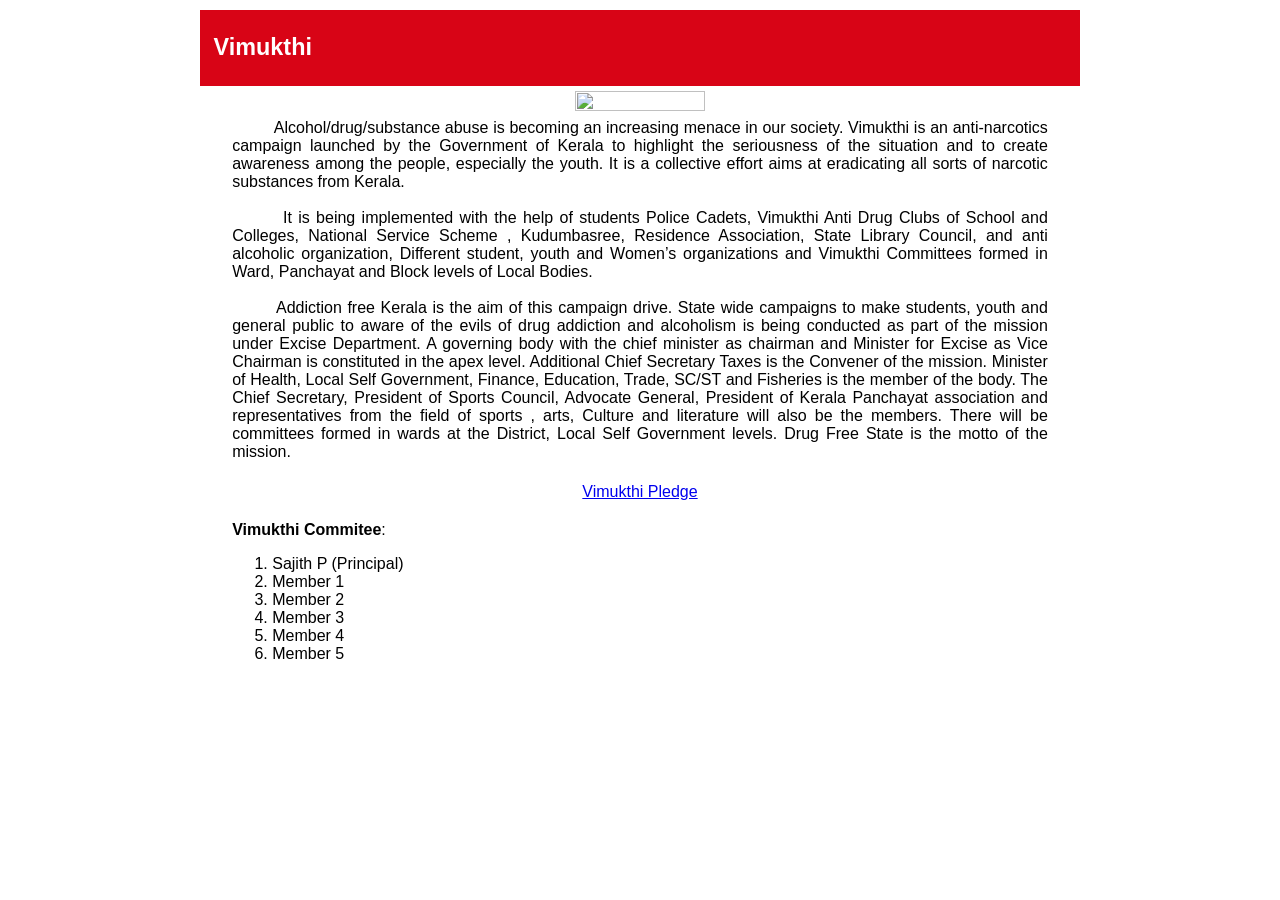
==== source/vimukthi.html @ 1d9fe4be "Add files via upload" ====
<!DOCTYPE html>
<html>
	<body>
		<table align="center" width="70%">
			<tr style='font-family: Arial, sans-serif;font-weight: normal;font-size: 20px; background-color:rgb(216, 4, 22); color:white'>
				<td>
					<h3> &nbsp&nbspVimukthi
				</td>
			</tr>
        </table>
        <table align="center" width="65%">
			<tr align="center">
				<td>
					<img src="vimukthi.png" height="40%" width="40%">
				</td>
			</tr>
		    <tr valign="top" style='font-family: Arial, sans-serif;font-weight: normal;font-size: 16px;'>
			<td align="justify" width="70%">
				&nbsp&nbsp&nbsp&nbsp&nbsp&nbsp&nbsp&nbsp Alcohol/drug/substance abuse is becoming an increasing menace in our society. 
				Vimukthi is an anti-narcotics campaign launched by the Government of Kerala to highlight the seriousness of the situation 
				and to create awareness among the people, especially the youth. It is a collective effort aims at eradicating all sorts of 
				narcotic substances from Kerala.
				<br><br>
				&nbsp&nbsp&nbsp&nbsp&nbsp&nbsp&nbsp&nbspIt is being implemented with the help of students Police Cadets, Vimukthi Anti Drug 
				Clubs of School and Colleges, National Service Scheme , Kudumbasree, Residence Association, State Library Council, and anti 
				alcoholic organization, Different student, youth and Women’s organizations and Vimukthi Committees formed in Ward, Panchayat 
				and Block levels of Local Bodies.
				<br><br>
				&nbsp&nbsp&nbsp&nbsp&nbsp&nbsp&nbsp&nbspAddiction free Kerala is the aim of this campaign drive. State wide campaigns to make 
				students, youth and general public to aware of the evils of drug addiction and alcoholism is being conducted as part of the 
				mission under Excise Department. A governing body with the chief minister as chairman and Minister for Excise as Vice Chairman 
				is constituted in the apex level. Additional Chief Secretary Taxes is the Convener of the mission. Minister of Health, 
				Local Self Government, Finance, Education, Trade, SC/ST and Fisheries is the member of the body. The Chief Secretary, 
				President of Sports Council, Advocate General, President of Kerala Panchayat association and representatives from the field 
				of sports , arts, Culture and literature will also be the members. There will be committees formed in wards at the District, 
				Local Self Government levels. Drug Free State is the motto of the mission.
			</td>
			</tr>
			<tr align="center" style='font-family: Arial, sans-serif;font-weight: normal;font-size: 16px;'>
				<td>
					<br>
					<a href="Pledge.pdf">Vimukthi Pledge</a>
				</td>
			</tr>

			<tr style='font-family: Arial, sans-serif;font-weight: normal;font-size: 16px;'>
			<td>
				<p><strong>Vimukthi Commitee</strong>:</p>
					<ol>
						<li>Sajith P (Principal)</li>
						<li>Member 1 </li>
						<li>Member 2 </li>
						<li>Member 3 </li>
						<li>Member 4 </li>
						<li>Member 5 </li>
					</ol>
				</td>
			</tr>
		</table>
	</body>
</html>
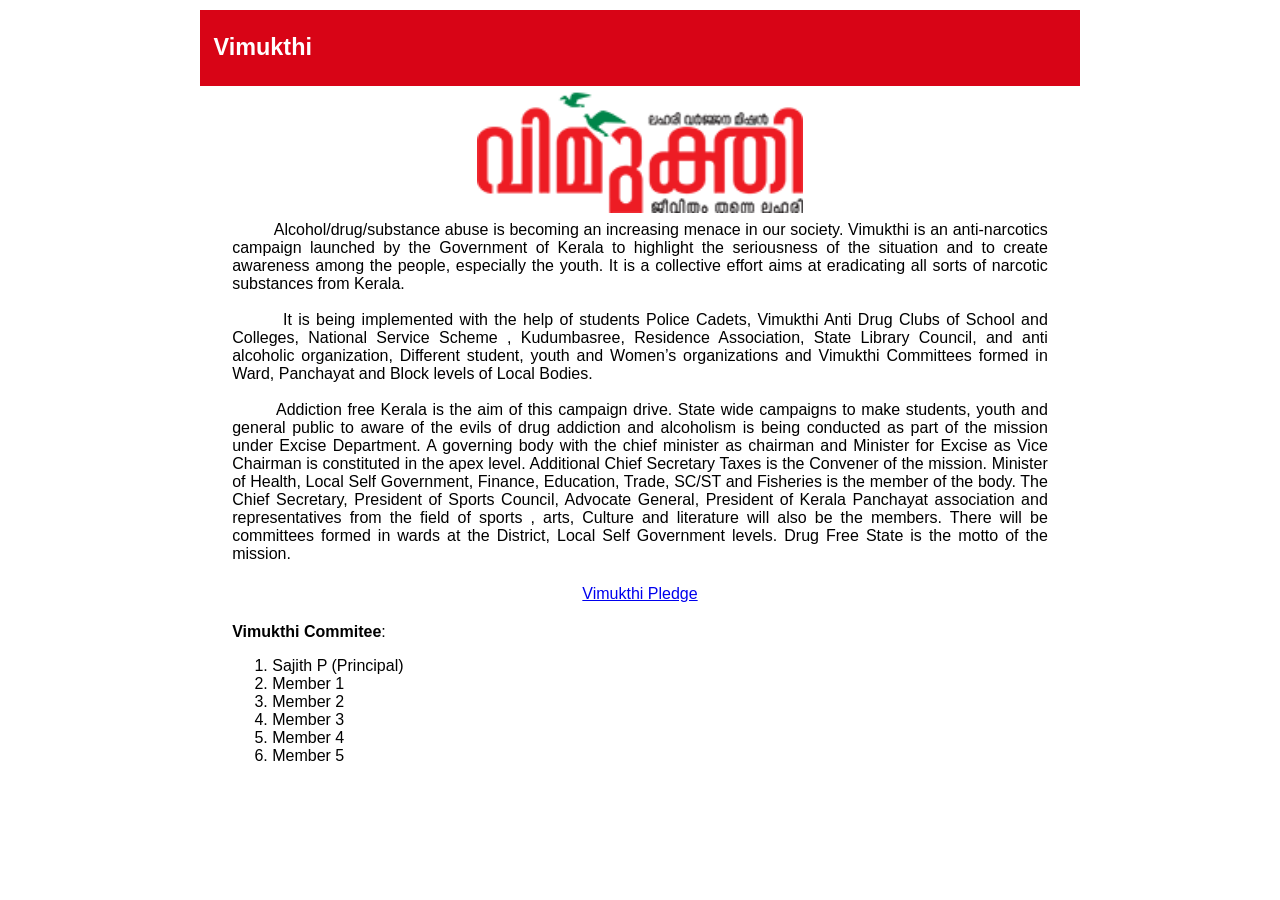
==== commit 010c8f4a: "Update vimukthi.html" ====
--- a/source/vimukthi.html
+++ b/source/vimukthi.html
@@ -1,17 +1,17 @@
 <!DOCTYPE html>
 <html>
-	<body>
-		<table align="center" width="70%">
-			<tr style='font-family: Arial, sans-serif;font-weight: normal;font-size: 20px; background-color:rgb(216, 4, 22); color:white'>
-				<td>
-					<h3> &nbsp&nbspVimukthi
-				</td>
-			</tr>
+<body>
+	<table align="center" width="70%">
+		<tr style='font-family: Arial, sans-serif;font-weight: normal;font-size: 20px; background-color:rgb(216, 4, 22); color:white'>
+			<td>
+				<h3> &nbsp&nbspVimukthi
+			</td>
+		</tr>
         </table>
         <table align="center" width="65%">
 			<tr align="center">
 				<td>
-					<img src="vimukthi.png" height="40%" width="40%">
+					<img src="../images/vimukthi.png" height="40%" width="40%">
 				</td>
 			</tr>
 		    <tr valign="top" style='font-family: Arial, sans-serif;font-weight: normal;font-size: 16px;'>
